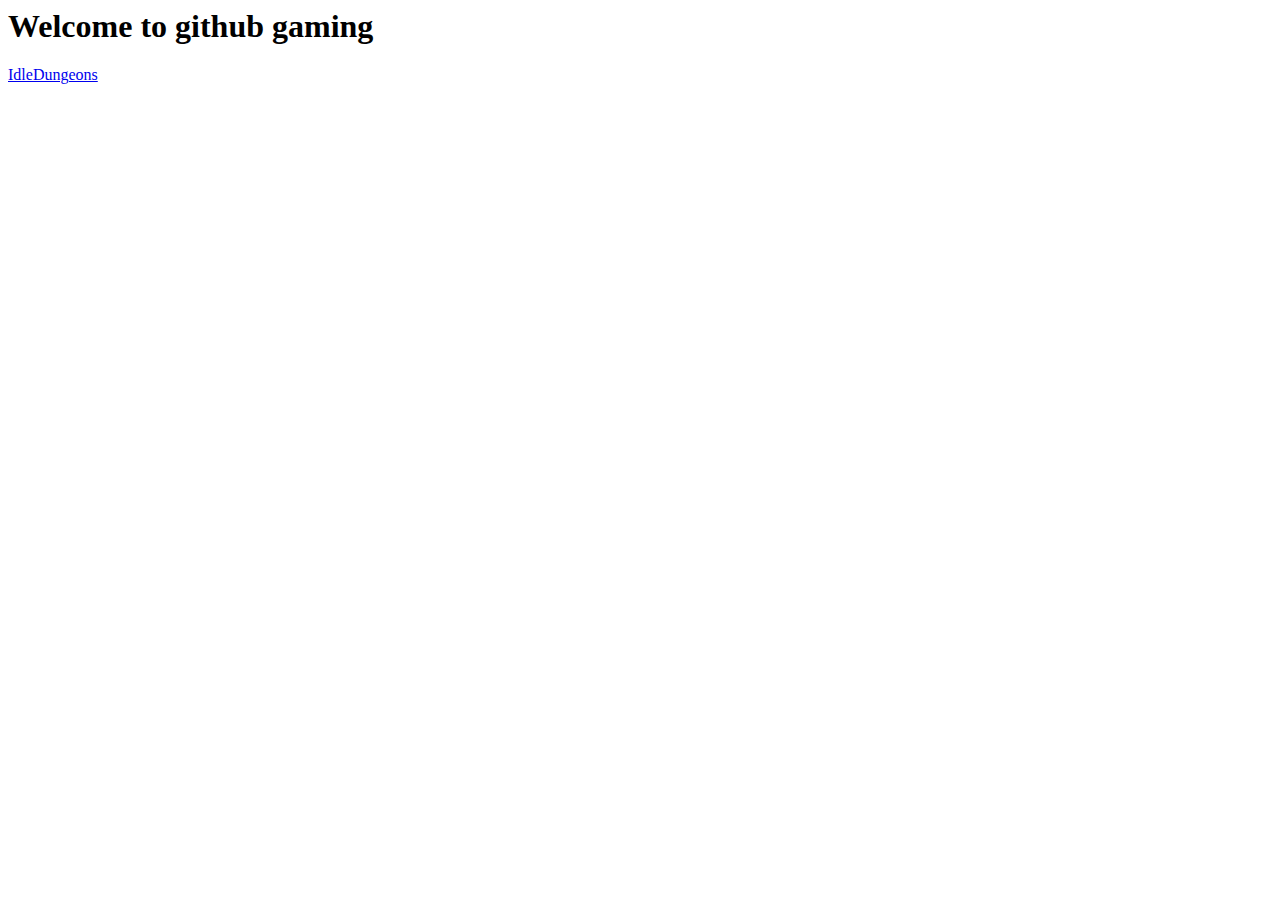
==== index.html @ 013e04d5 "Update index.html" ====
<html>
  <head>
    <meta charset="UTF-8">
    <meta name="viewport" content="width=device-width, initial-scale=1.0"
  </head>
  <body>
    <h1>Welcome to github gaming</h1>
    <a href="IdleDungeons">IdleDungeons</a>
  </body>
</html>
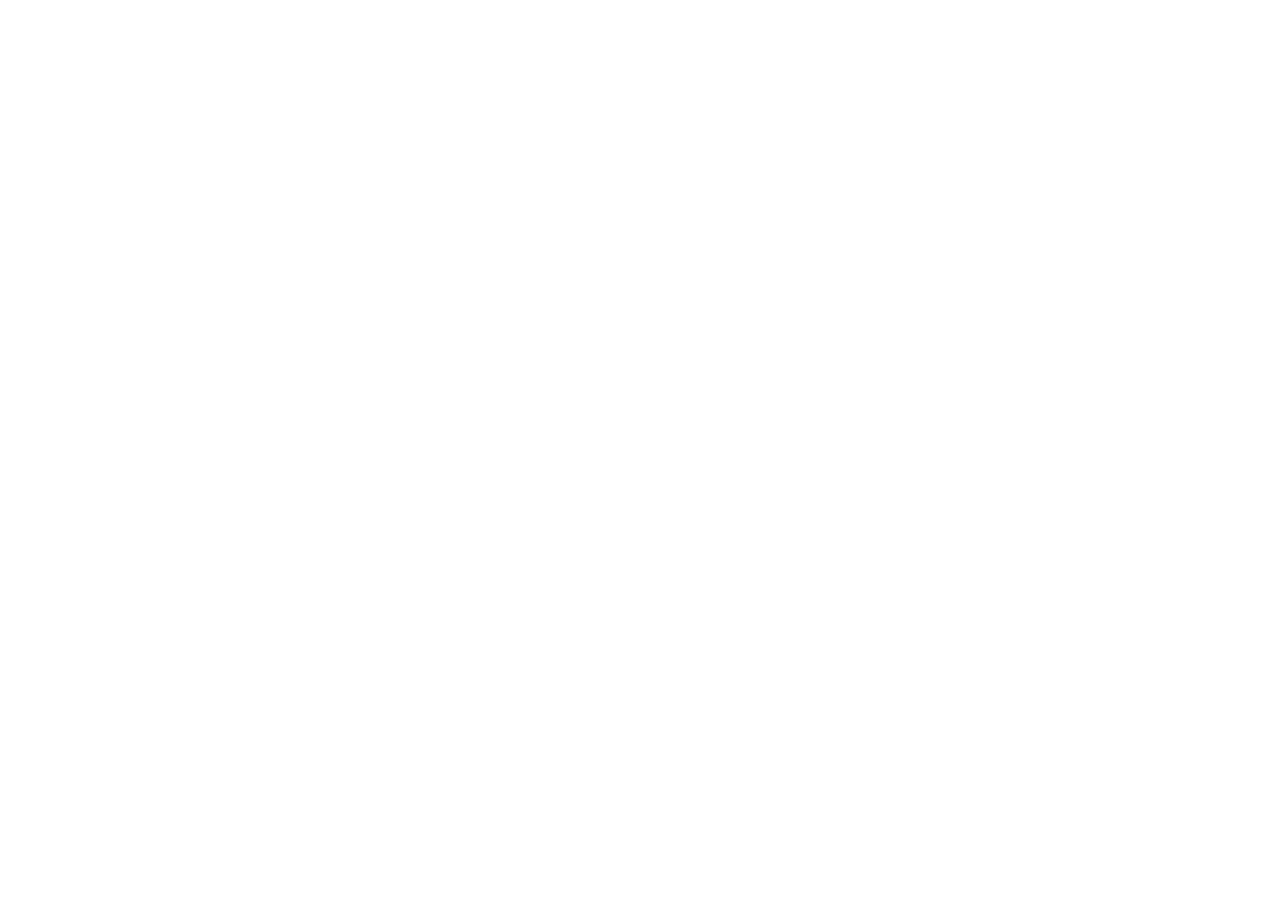
==== commit 1c751974: "Update index.html" ====
--- a/index.html
+++ b/index.html
@@ -1,10 +1,12 @@
 <html>
   <head>
     <meta charset="UTF-8">
-    <meta name="viewport" content="width=device-width, initial-scale=1.0"
+    <meta name="viewport" content="width=device-width, initial-scale=1.0">
+    <title>Libroj en Esperanto<title>
   </head>
   <body>
-    <h1>Welcome to github gaming</h1>
-    <a href="IdleDungeons">IdleDungeons</a>
+    <h1>Bonvenon al Libroj en Esperanto</h1>
+    <h1>Ĉe Libroj en Esperanto, ni provizas librojn en esperanto, kaj la angla tradukoj</h1>
+    <h2>Libroj</h2>
   </body>
 </html>
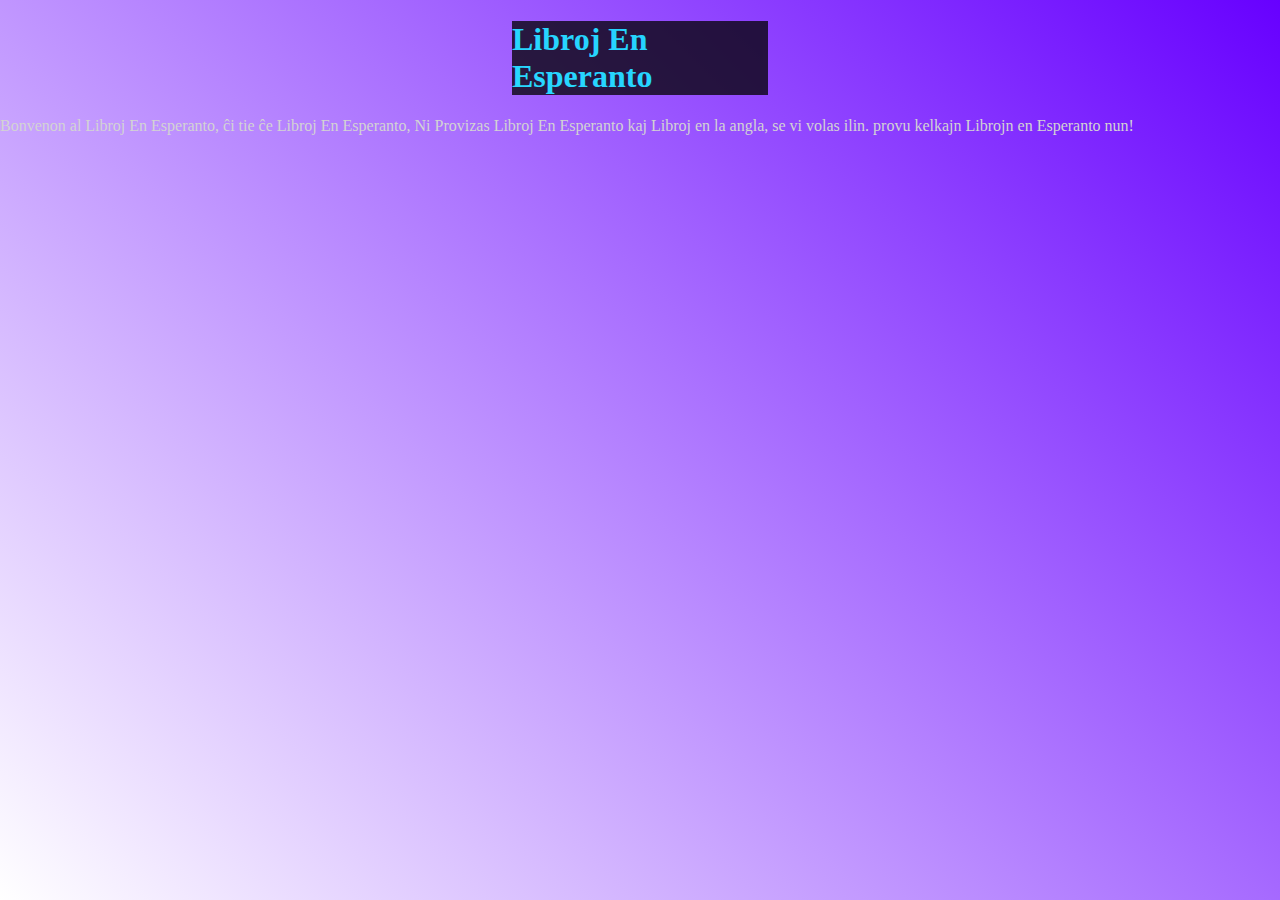
==== commit e41618b6: "Update index.html" ====
--- a/index.html
+++ b/index.html
@@ -1,12 +1,12 @@
+<!DOCTYPE html>
 <html>
-  <head>
-    <meta charset="UTF-8">
-    <meta name="viewport" content="width=device-width, initial-scale=1.0">
-    <title>Libroj en Esperanto<title>
-  </head>
-  <body>
-    <h1>Bonvenon al Libroj en Esperanto</h1>
-    <h1>Ĉe Libroj en Esperanto, ni provizas librojn en esperanto, kaj la angla tradukoj</h1>
-    <h2>Libroj</h2>
-  </body>
+<head>
+  <meta charset="utf-8">
+  <meta name="viewport" content="width=device-width">
+  <title>Libroj En Esperanto</title>
+</head>
+<body style="background-image: linear-gradient(45deg, rgb(255, 255, 255), rgb(103, 0, 255)); height: 100%; margin: 0;background-repeat: no-repeat; background-attachment: fixed; color: lightgrey">
+  <div class="header" style="margin: auto; width: 20%; padding 10px; background-color: black; opacity: 0.75; color: cyan"><h1>Libroj En Esperanto</h1></div>
+  <div class="Description">Bonvenon al Libroj En Esperanto, ĉi tie ĉe Libroj En Esperanto, Ni Provizas Libroj En Esperanto kaj Libroj en la angla, se vi volas ilin. provu kelkajn Librojn en Esperanto nun!</div>
+</body>
 </html>
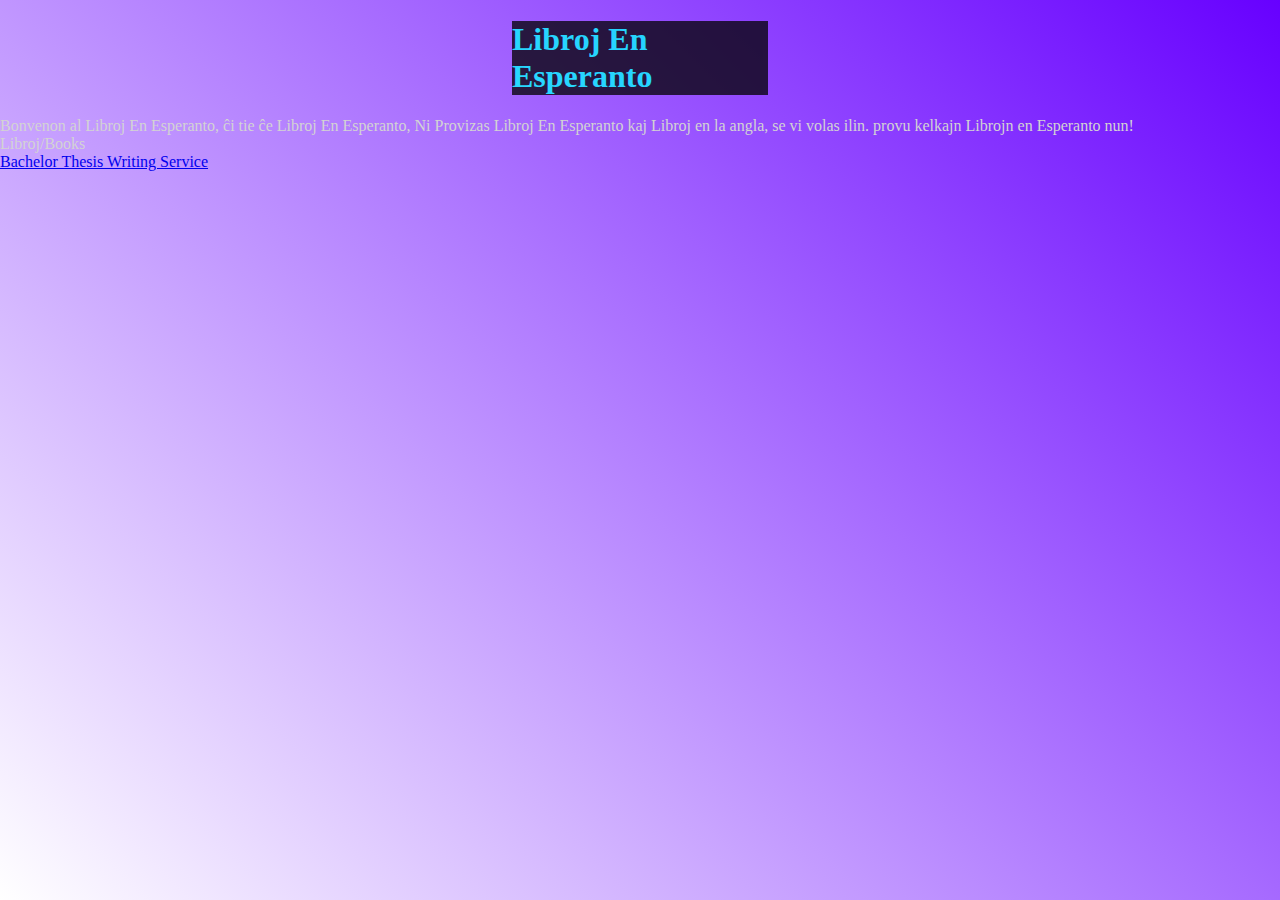
==== commit 97895ca2: "Update index.html" ====
--- a/index.html
+++ b/index.html
@@ -8,5 +8,10 @@
 <body style="background-image: linear-gradient(45deg, rgb(255, 255, 255), rgb(103, 0, 255)); height: 100%; margin: 0;background-repeat: no-repeat; background-attachment: fixed; color: lightgrey">
   <div class="header" style="margin: auto; width: 20%; padding 10px; background-color: black; opacity: 0.75; color: cyan"><h1>Libroj En Esperanto</h1></div>
   <div class="Description">Bonvenon al Libroj En Esperanto, ĉi tie ĉe Libroj En Esperanto, Ni Provizas Libroj En Esperanto kaj Libroj en la angla, se vi volas ilin. provu kelkajn Librojn en Esperanto nun!</div>
+  <div class="Libroj"><div class="lheader">Libroj/Books</div>
+    <div class"llist"><a href="Harry Potter kaj la ŝtono de la filozofo"></a></div>
+  </div>
+   <a href='https://bachelorthesiswritingservice.com/'>Bachelor Thesis Writing Service</a> <script type='text/javascript' src='https://www.freevisitorcounters.com/auth.php?id=dd3d5f9c5dd16718c492e97edba665b87bfbf325'></script>
+   <script type="text/javascript" src="https://www.freevisitorcounters.com/en/home/counter/895105/t/11"></script>
 </body>
 </html>
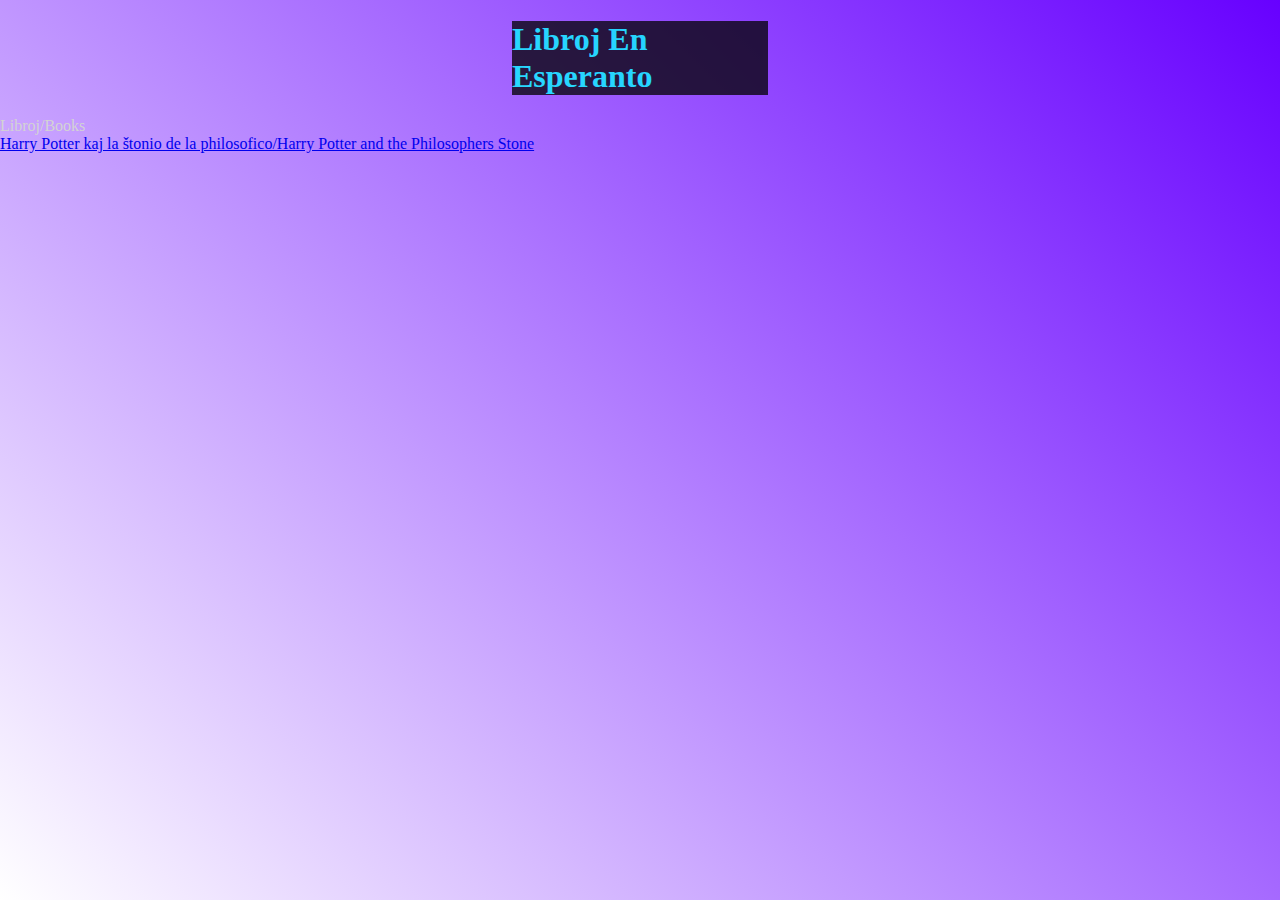
==== commit 562feb53: "Update index.html" ====
--- a/index.html
+++ b/index.html
@@ -7,11 +7,9 @@
 </head>
 <body style="background-image: linear-gradient(45deg, rgb(255, 255, 255), rgb(103, 0, 255)); height: 100%; margin: 0;background-repeat: no-repeat; background-attachment: fixed; color: lightgrey">
   <div class="header" style="margin: auto; width: 20%; padding 10px; background-color: black; opacity: 0.75; color: cyan"><h1>Libroj En Esperanto</h1></div>
-  <div class="Description">Bonvenon al Libroj En Esperanto, ĉi tie ĉe Libroj En Esperanto, Ni Provizas Libroj En Esperanto kaj Libroj en la angla, se vi volas ilin. provu kelkajn Librojn en Esperanto nun!</div>
+  <div class="Description" style="color:gray><h3>Bonvenon al Libroj En Esperanto, ĉi tie ĉe Libroj En Esperanto, Ni Provizas Libroj En Esperanto kaj Libroj en la angla, se vi volas ilin. provu kelkajn Librojn en Esperanto nun! Ni ekspansiiĝas en ludojn kaj muziko</h3></div>
   <div class="Libroj"><div class="lheader">Libroj/Books</div>
-    <div class"llist"><a href="Harry Potter kaj la ŝtono de la filozofo"></a></div>
+    <div class"llist"><a href="hpatps.html">Harry Potter kaj la štonio de la philosofico/Harry Potter and the Philosophers Stone</div>
   </div>
-   <a href='https://bachelorthesiswritingservice.com/'>Bachelor Thesis Writing Service</a> <script type='text/javascript' src='https://www.freevisitorcounters.com/auth.php?id=dd3d5f9c5dd16718c492e97edba665b87bfbf325'></script>
-   <script type="text/javascript" src="https://www.freevisitorcounters.com/en/home/counter/895105/t/11"></script>
 </body>
 </html>
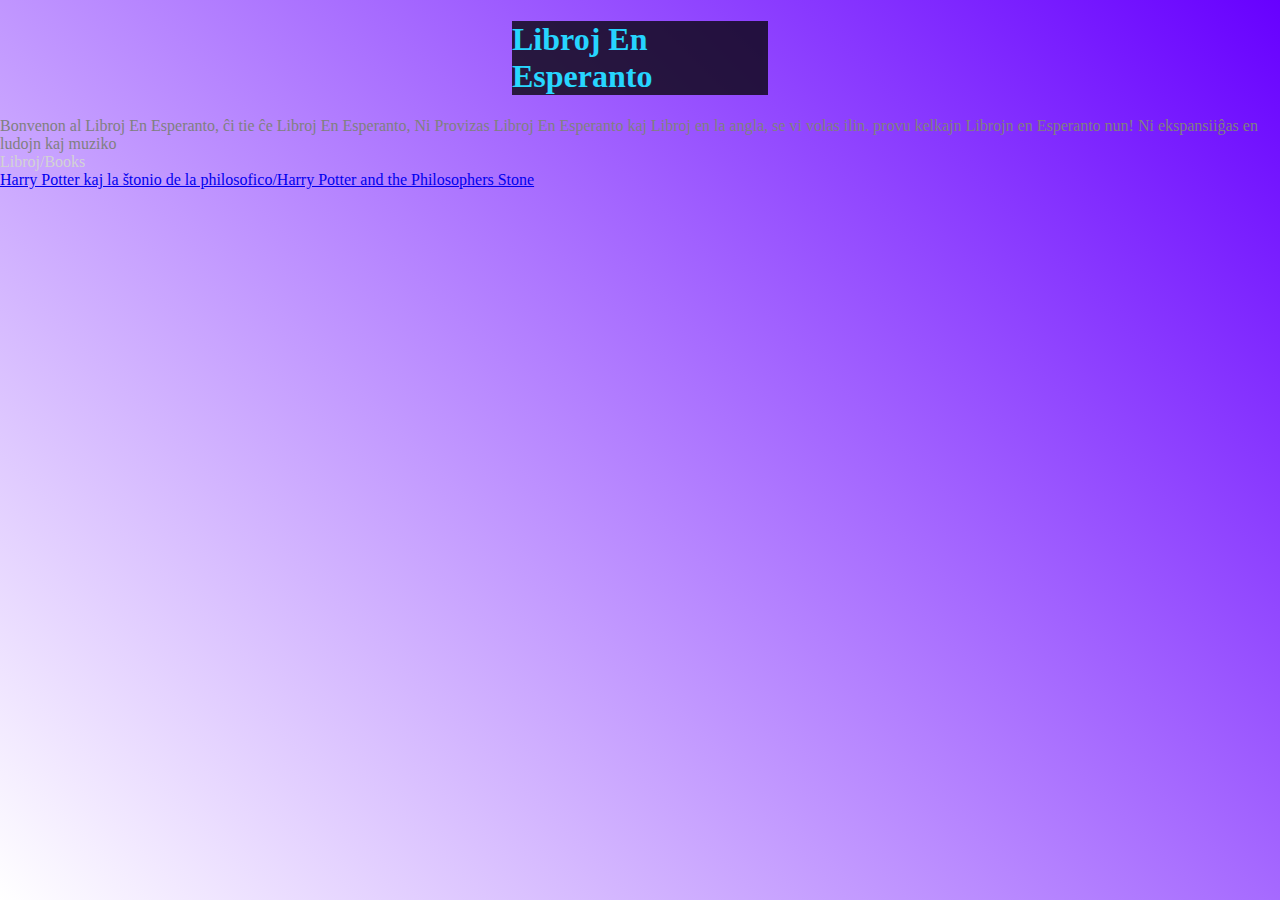
==== commit 155d5348: "Update index.html" ====
--- a/index.html
+++ b/index.html
@@ -7,7 +7,7 @@
 </head>
 <body style="background-image: linear-gradient(45deg, rgb(255, 255, 255), rgb(103, 0, 255)); height: 100%; margin: 0;background-repeat: no-repeat; background-attachment: fixed; color: lightgrey">
   <div class="header" style="margin: auto; width: 20%; padding 10px; background-color: black; opacity: 0.75; color: cyan"><h1>Libroj En Esperanto</h1></div>
-  <div class="Description" style="color:gray><h3>Bonvenon al Libroj En Esperanto, ĉi tie ĉe Libroj En Esperanto, Ni Provizas Libroj En Esperanto kaj Libroj en la angla, se vi volas ilin. provu kelkajn Librojn en Esperanto nun! Ni ekspansiiĝas en ludojn kaj muziko</h3></div>
+  <div class="Description" style="color:gray">Bonvenon al Libroj En Esperanto, ĉi tie ĉe Libroj En Esperanto, Ni Provizas Libroj En Esperanto kaj Libroj en la angla, se vi volas ilin. provu kelkajn Librojn en Esperanto nun! Ni ekspansiiĝas en ludojn kaj muziko</h3></div>
   <div class="Libroj"><div class="lheader">Libroj/Books</div>
     <div class"llist"><a href="hpatps.html">Harry Potter kaj la štonio de la philosofico/Harry Potter and the Philosophers Stone</div>
   </div>
